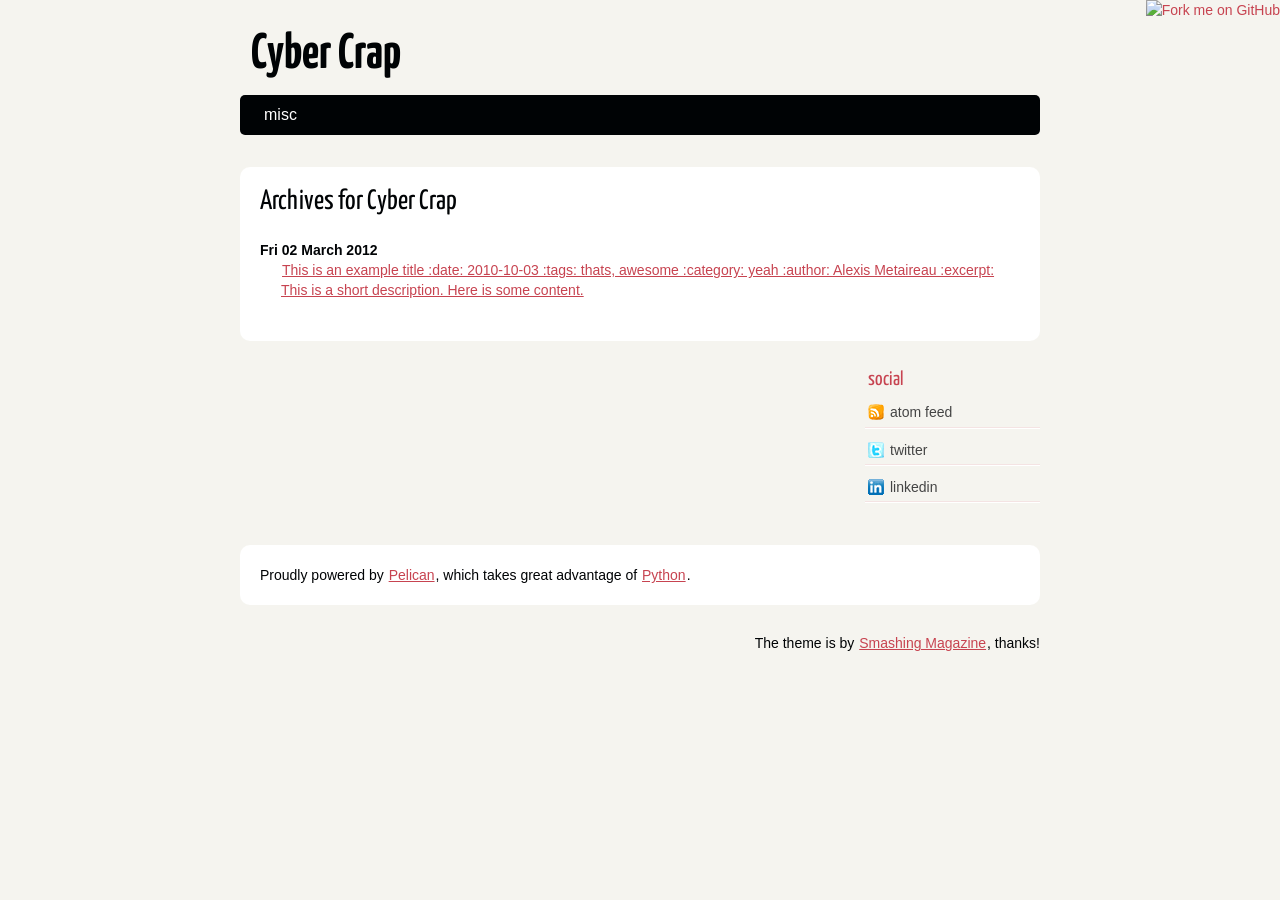
==== archives.html @ c5ab31b8 "" ====
<!DOCTYPE html>
<html lang="en">
<head>
        <meta charset="utf-8" />
        <title>Cyber Crap</title>
        <link rel="stylesheet" href="http://gisdakis.github.io/theme/css/main.css" />
        <link href="http://gisdakis.github.io/feeds/all.atom.xml" type="application/atom+xml" rel="alternate" title="Cyber Crap Atom Feed" />

        <!--[if IE]>
            <script src="http://html5shiv.googlecode.com/svn/trunk/html5.js"></script>
        <![endif]-->
</head>

<body id="index" class="home">
<a href="http://gisdakis.github.io">
<img style="position: absolute; top: 0; right: 0; border: 0;" src="http://s3.amazonaws.com/github/ribbons/forkme_right_red_aa0000.png" alt="Fork me on GitHub" />
</a>
        <header id="banner" class="body">
                <h1><a href="http://gisdakis.github.io/">Cyber Crap </a></h1>
                <nav><ul>
                    <li><a href="http://gisdakis.github.io/category/misc.html">misc</a></li>
                </ul></nav>
        </header><!-- /#banner -->
<section id="content" class="body">
<h1>Archives for Cyber Crap</h1>

<dl>
    <dt>Fri 02 March 2012</dt>
    <dd><a href="http://gisdakis.github.io/posts/2012/03/this-is-an-example-title-date-2010-10-03-tags-thats-awesome-category-yeah-author-alexis-metaireau-excerpt-this-is-a-short-description-here-is-some-content/">This is an example title
:date: 2010-10-03
:tags: thats, awesome
:category: yeah
:author: Alexis Metaireau
:excerpt: This is a short description.

Here is some content.</a></dd>
</dl>
</section>
        <section id="extras" class="body">
                <div class="social">
                        <h2>social</h2>
                        <ul>
                            <li><a href="http://gisdakis.github.io/feeds/all.atom.xml" type="application/atom+xml" rel="alternate">atom feed</a></li>

                            <li><a href="http://twitter.com/SteliosGisdakis">twitter</a></li>
                            <li><a href="https://www.linkedin.com/pub/stelios-gisdakis/7/556/752">linkedin</a></li>
                        </ul>
                </div><!-- /.social -->
        </section><!-- /#extras -->

        <footer id="contentinfo" class="body">
                <address id="about" class="vcard body">
                Proudly powered by <a href="http://getpelican.com/">Pelican</a>, which takes great advantage of <a href="http://python.org">Python</a>.
                </address><!-- /#about -->

                <p>The theme is by <a href="http://coding.smashingmagazine.com/2009/08/04/designing-a-html-5-layout-from-scratch/">Smashing Magazine</a>, thanks!</p>
        </footer><!-- /#contentinfo -->

</body>
</html>
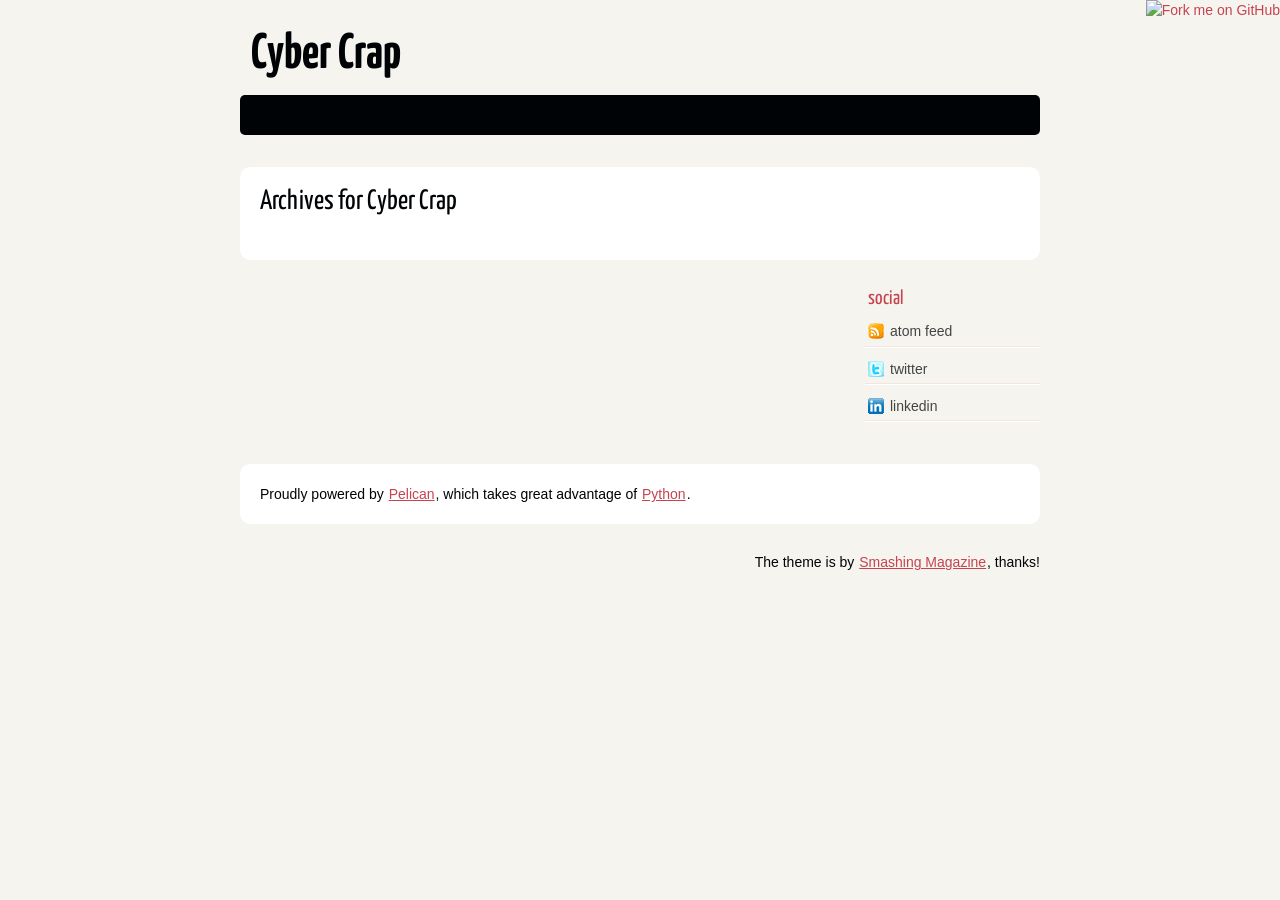
==== commit f788a150: "" ====
--- a/archives.html
+++ b/archives.html
@@ -18,22 +18,12 @@
         <header id="banner" class="body">
                 <h1><a href="http://gisdakis.github.io/">Cyber Crap </a></h1>
                 <nav><ul>
-                    <li><a href="http://gisdakis.github.io/category/misc.html">misc</a></li>
                 </ul></nav>
         </header><!-- /#banner -->
 <section id="content" class="body">
 <h1>Archives for Cyber Crap</h1>
 
 <dl>
-    <dt>Fri 02 March 2012</dt>
-    <dd><a href="http://gisdakis.github.io/posts/2012/03/this-is-an-example-title-date-2010-10-03-tags-thats-awesome-category-yeah-author-alexis-metaireau-excerpt-this-is-a-short-description-here-is-some-content/">This is an example title
-:date: 2010-10-03
-:tags: thats, awesome
-:category: yeah
-:author: Alexis Metaireau
-:excerpt: This is a short description.
-
-Here is some content.</a></dd>
 </dl>
 </section>
         <section id="extras" class="body">
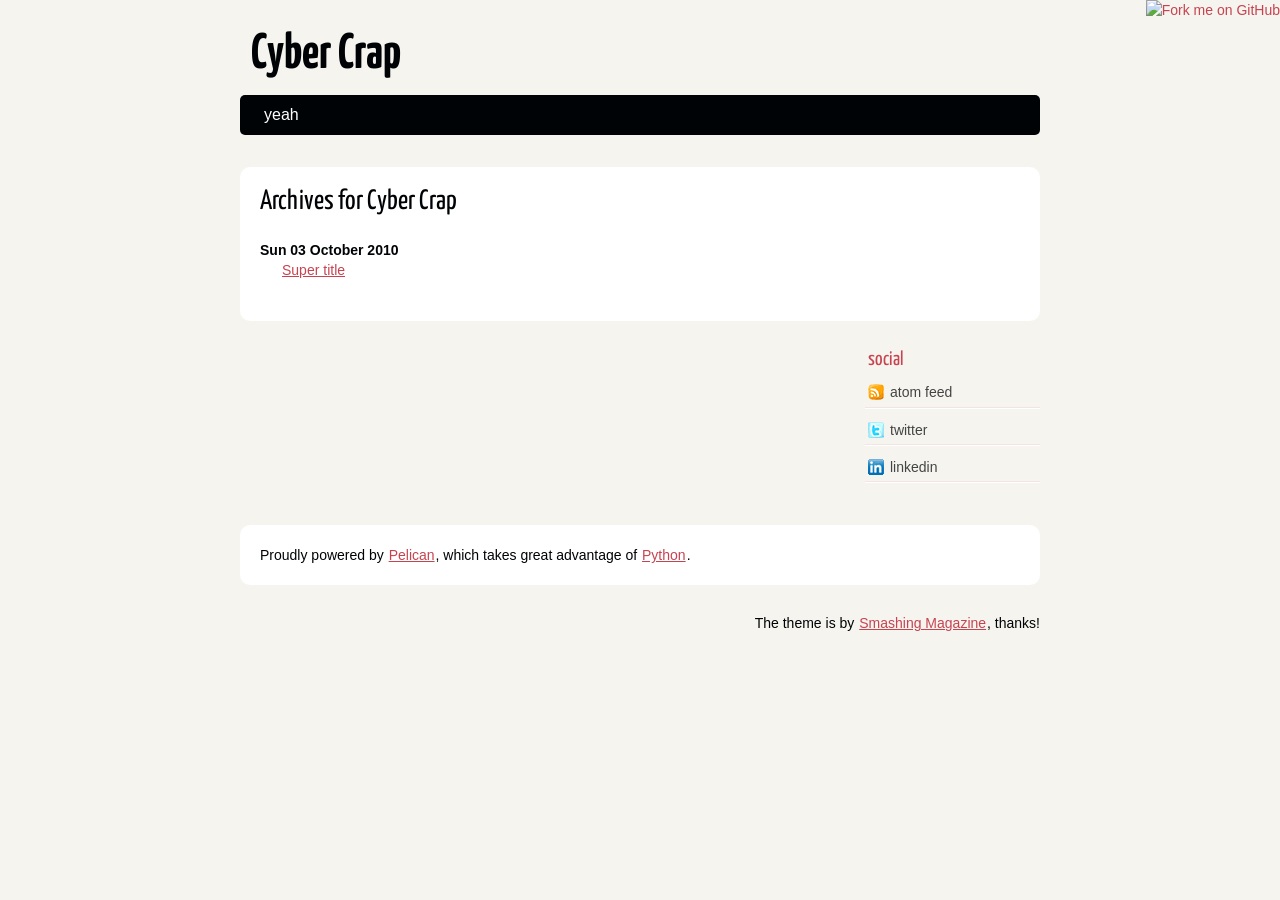
==== commit b0cd890b: "" ====
--- a/archives.html
+++ b/archives.html
@@ -18,12 +18,15 @@
         <header id="banner" class="body">
                 <h1><a href="http://gisdakis.github.io/">Cyber Crap </a></h1>
                 <nav><ul>
+                    <li><a href="http://gisdakis.github.io/category/yeah.html">yeah</a></li>
                 </ul></nav>
         </header><!-- /#banner -->
 <section id="content" class="body">
 <h1>Archives for Cyber Crap</h1>
 
 <dl>
+    <dt>Sun 03 October 2010</dt>
+    <dd><a href="http://gisdakis.github.io/posts/2010/10/my-super-post/">Super title</a></dd>
 </dl>
 </section>
         <section id="extras" class="body">
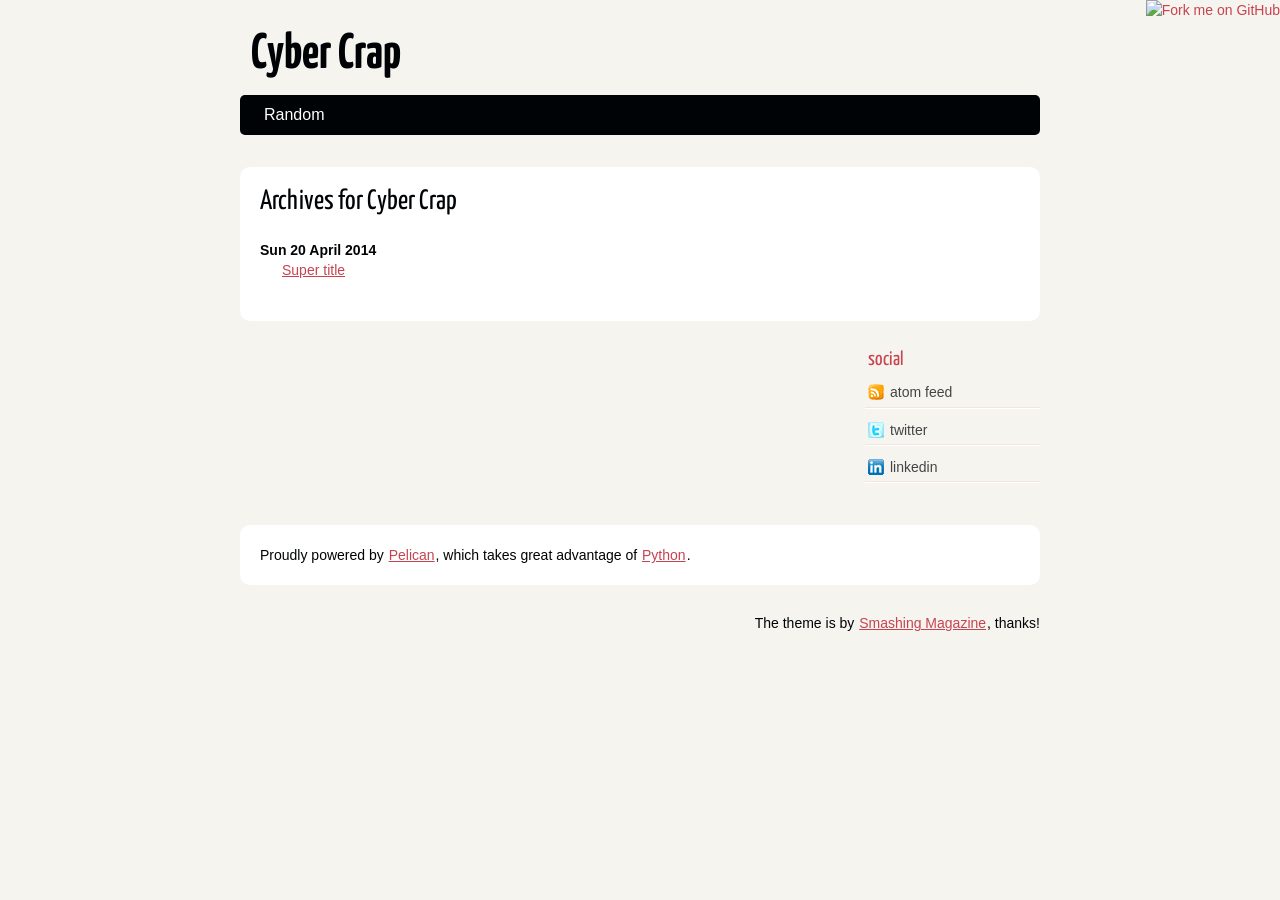
==== commit 7946648f: "" ====
--- a/archives.html
+++ b/archives.html
@@ -18,15 +18,15 @@
         <header id="banner" class="body">
                 <h1><a href="http://gisdakis.github.io/">Cyber Crap </a></h1>
                 <nav><ul>
-                    <li><a href="http://gisdakis.github.io/category/yeah.html">yeah</a></li>
+                    <li><a href="http://gisdakis.github.io/category/random.html">Random</a></li>
                 </ul></nav>
         </header><!-- /#banner -->
 <section id="content" class="body">
 <h1>Archives for Cyber Crap</h1>
 
 <dl>
-    <dt>Sun 03 October 2010</dt>
-    <dd><a href="http://gisdakis.github.io/posts/2010/10/my-super-post/">Super title</a></dd>
+    <dt>Sun 20 April 2014</dt>
+    <dd><a href="http://gisdakis.github.io/posts/2014/04/post1/">Super title</a></dd>
 </dl>
 </section>
         <section id="extras" class="body">
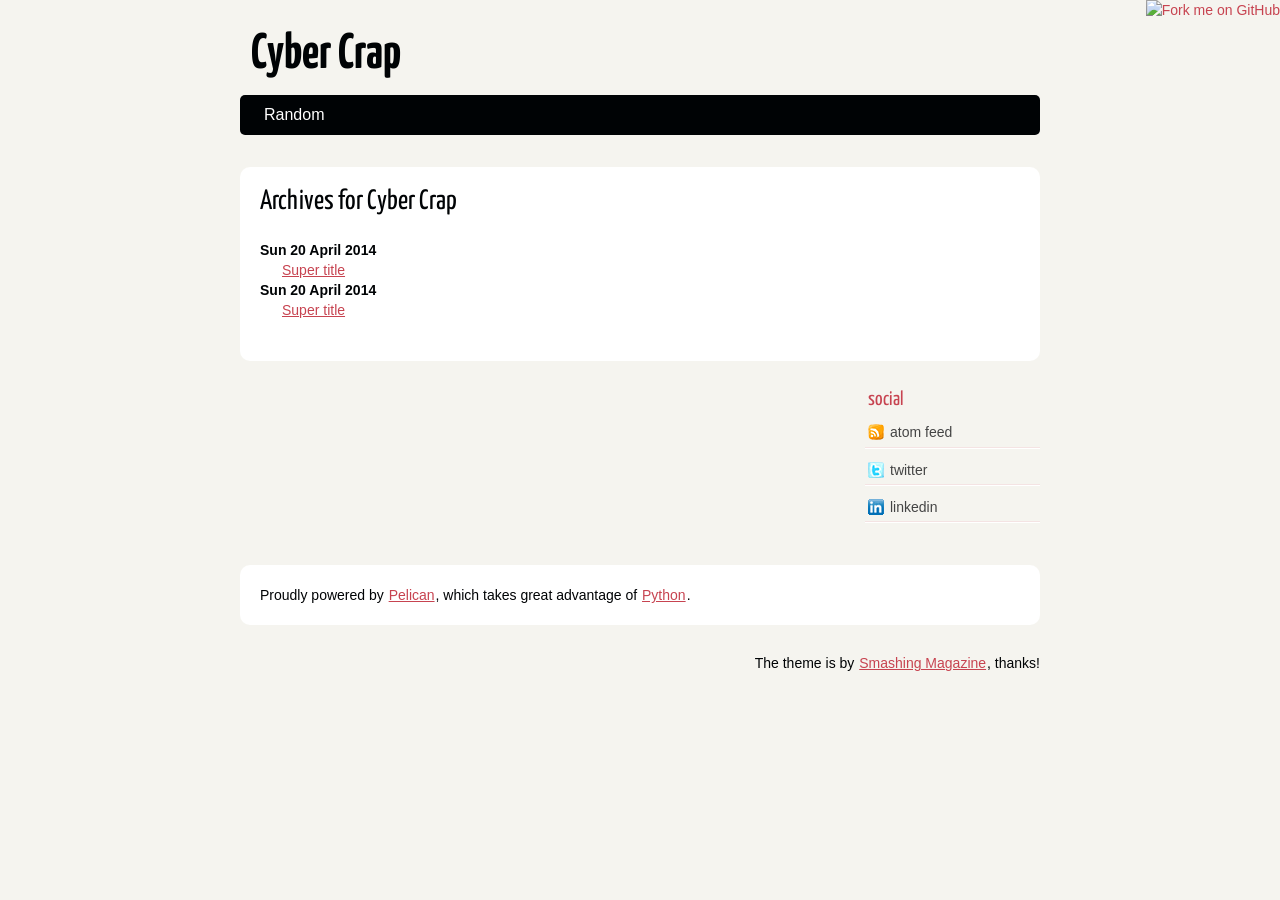
==== commit d0735c27: "" ====
--- a/archives.html
+++ b/archives.html
@@ -26,7 +26,9 @@
 
 <dl>
     <dt>Sun 20 April 2014</dt>
-    <dd><a href="http://gisdakis.github.io/posts/2014/04/post1/">Super title</a></dd>
+    <dd><a href="http://gisdakis.github.io/posts/2014/04/post_1/">Super title</a></dd>
+    <dt>Sun 20 April 2014</dt>
+    <dd><a href="http://gisdakis.github.io/posts/2014/04/post_2/">Super title</a></dd>
 </dl>
 </section>
         <section id="extras" class="body">
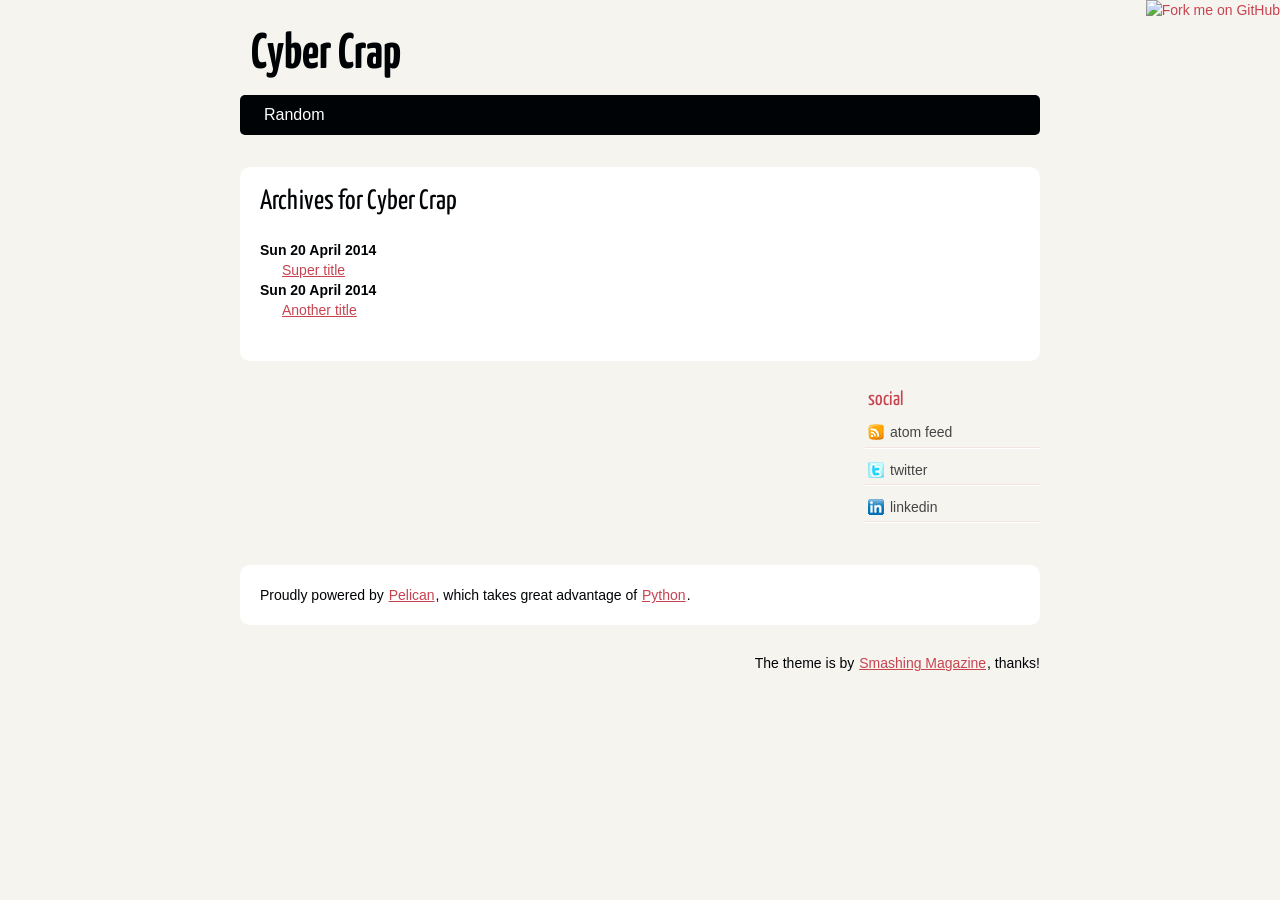
==== commit 28b9074d: "" ====
--- a/archives.html
+++ b/archives.html
@@ -28,7 +28,7 @@
     <dt>Sun 20 April 2014</dt>
     <dd><a href="http://gisdakis.github.io/posts/2014/04/post_1/">Super title</a></dd>
     <dt>Sun 20 April 2014</dt>
-    <dd><a href="http://gisdakis.github.io/posts/2014/04/post_2/">Super title</a></dd>
+    <dd><a href="http://gisdakis.github.io/posts/2014/04/post_2/">Another title</a></dd>
 </dl>
 </section>
         <section id="extras" class="body">
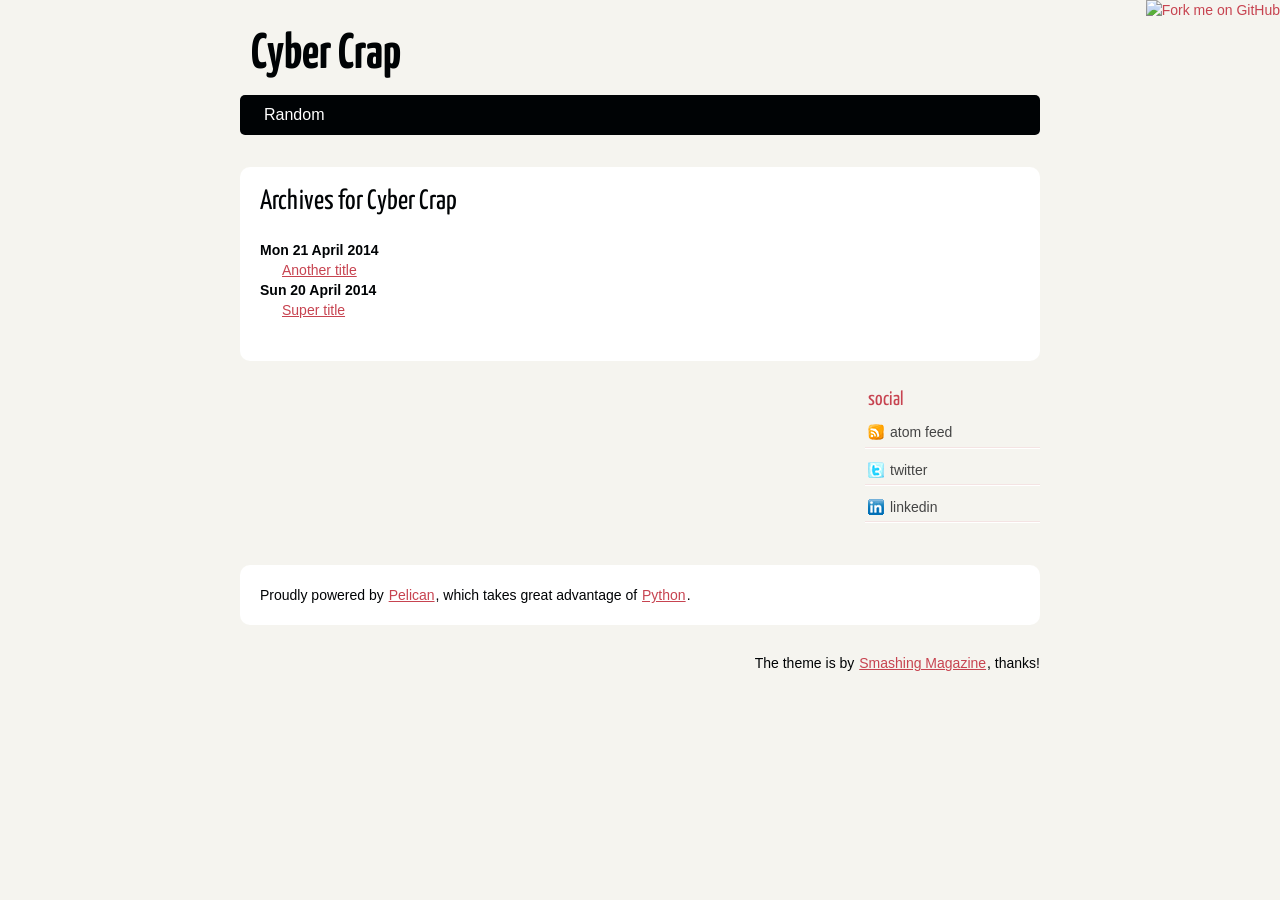
==== commit c831a6c4: "M    trunk/feeds/all.atom.xml M    trunk/archives.html M    trunk/index.html" ====
--- a/archives.html
+++ b/archives.html
@@ -25,10 +25,10 @@
 <h1>Archives for Cyber Crap</h1>
 
 <dl>
+    <dt>Mon 21 April 2014</dt>
+    <dd><a href="http://gisdakis.github.io/posts/2014/04/post_2/">Another title</a></dd>
     <dt>Sun 20 April 2014</dt>
     <dd><a href="http://gisdakis.github.io/posts/2014/04/post_1/">Super title</a></dd>
-    <dt>Sun 20 April 2014</dt>
-    <dd><a href="http://gisdakis.github.io/posts/2014/04/post_2/">Another title</a></dd>
 </dl>
 </section>
         <section id="extras" class="body">
